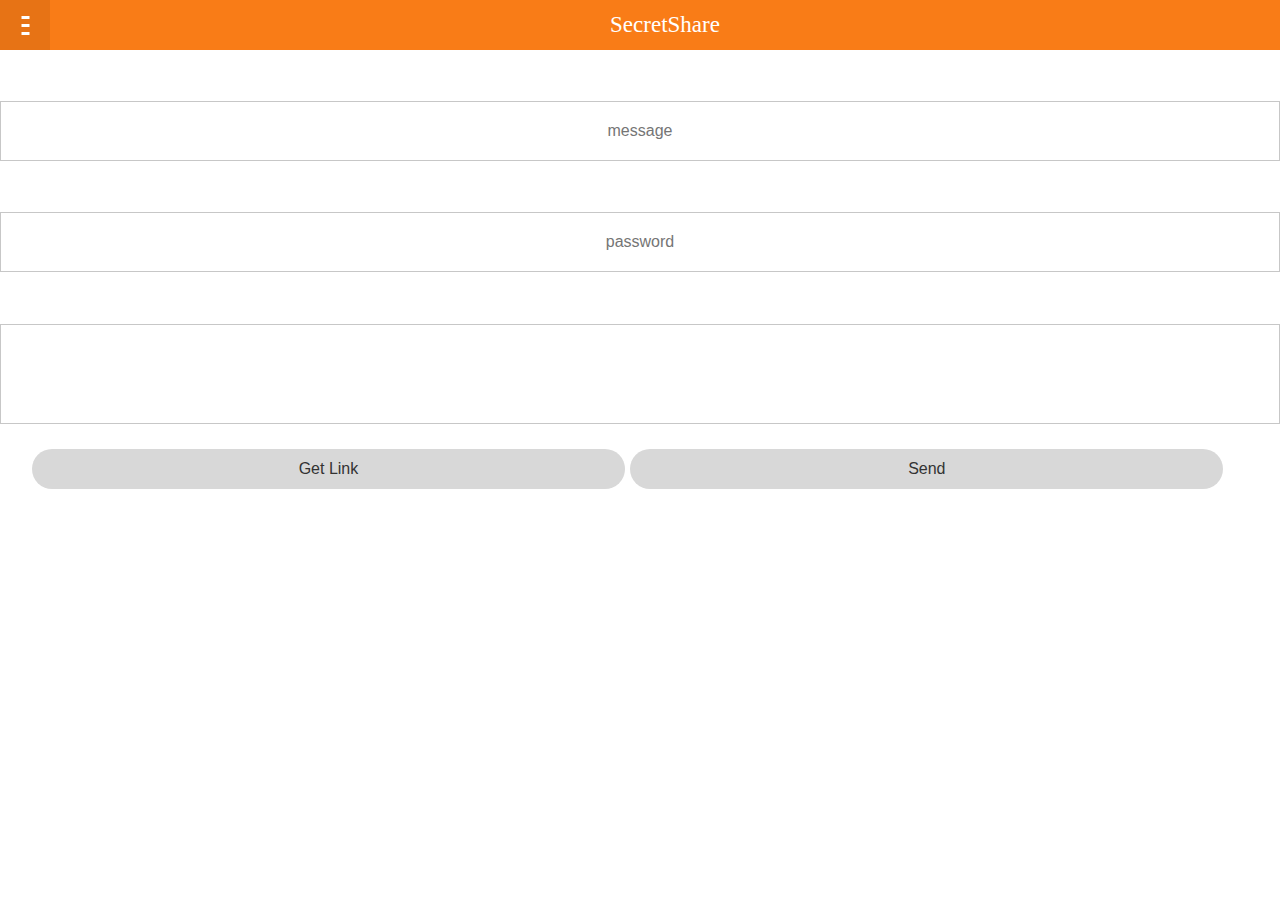
==== index.html @ 07c89a87 "First commit" ====
<!DOCTYPE html>
<html>
  <head>

    <meta charset="utf-8">
    <title>SecretShare</title>
    <meta name="description" content="Hidden menu options triggered by the menu button in the header">
    <meta name="viewport" content="width=device-width, initial-scale=1">
    <!--CSS -->
    <link rel="stylesheet" href="style/headers.css">
    <link rel="stylesheet" href="style/drawer.css">
    <link rel="stylesheet" href="style/buttons.css">
    <link rel="stylesheet" href="style/input_areas.css">
    <link href="style/progress_activity.css" rel="stylesheet" type="text/css">
    <link href="style/app.css" rel="stylesheet" type="text/css">

    <!-- JavaScript -->
    <script src="js/jquery-1.11.2.min.js" type="text/JavaScript"></script>


  </head>

  <body role="application">

    <!-- Sidebar -->
    <section data-type="sidebar">
      <header>
        <menu type="toolbar">
          <a href="#"></a>
        </menu>
        <h1>Options</h1>
      </header>
      <nav>
        <ul>
          <li><a href="#">Secret</a></li>
          <li><a href="credentials.html">Credentials</a></li>
          <li><a href="about.html">About</a></li>
        </ul>
      </nav>
    </section>

    <!-- Content inside the screen -->
    <section id="drawer" role="region">
      
      <!-- Header -->
      <header>
        <a href="#"><span class="icon icon-menu">hide sidebar</span></a>
        <a href="#drawer"><span class="icon icon-menu">show sidebar</span></a>
        <h1>SecretShare</h1>
      </header>    

      <!-- Body -->
      <div role="main">

        <!-- Working Area of the application -->
        <article id="actual_area">
          <div id="workingArea">
              <input type="text" id="your_secret" class="input_text" placeholder="message">
              <input type="text" id="your_password" class="input_text" placeholder="password">
              <textarea id="secret_url" readonly></textarea>
              <div id="button_link">
                  <button id="generate_secret">Get Link</button>
                  <button id="email_link">Send</button>
              </div>
          </div>
        </article>

        <!-- Loading animation -->
        <article id="loadingDiv">
          <form role="dialog" data-type="confirm">
            <div>
              <h1>Fetching URL. <br/>Please wait</h1>
                <p><progress></progress></p>
            </div>
            <menu role=""><button class="full">Cancel</button></menu>
          </form>
        </article>

      </div>
    </section>

  <!-- JavaScript -->
  <script src="js/secret.js" type="text/JavaScript"></script> 

  </body>
</html>
---- style/headers.css ----
/* -------------------------------------------------------------------
  HEADERS: layout
  Form factor or Skin dependent styles should NOT be defined here.
------------------------------------------------------------------- */

section[role="region"] > header:first-child {
  position: relative;
  display: block;
  z-index: 10;
  padding: 0;
  height: 5rem;
  border: none;
}

section[role="region"] > header:first-child h1 {
  font-size: 2.3rem;
  line-height: 5rem;
  white-space: nowrap;
  text-overflow: ellipsis;
  display: block;
  overflow: hidden;
  margin: 0;
  padding: 0 1rem;
  height: 100%;
  font-weight: 300;
  /*font-style: italic;*/
  text-align: center;
}

section[role="region"] > header:first-child h1 em {
  font-weight: 400;
  font-size: 1.5rem;
  line-height: 1em;
  font-style: normal;
}

section[role="region"] > header:first-child menu {
  height: 100%;
  float: right;
  padding: 0;
  margin: 0;
}

/* ----------------------------------
  Buttons
---------------------------------- */

section[role="region"] > header:first-child a,
section[role="region"] > header:first-child button {
  box-sizing: border-box;
  position: relative;
  display: block;
  overflow: hidden;
  float: left;
  min-width: 5rem;
  width: auto;
  height: 5rem;
  border: none;
  background: none;
  padding: 0 1rem;
  margin: 0;
  font-weight: 400;
  font-size: 1.5rem;
  line-height: 5rem;
  border-radius: 0;
  text-decoration: none;
  text-align: center;
  text-shadow: none;
  font-style: italic;
}

/* Pressed state */
section[role="region"] > header:first-child a:focus {
  outline: none;
}

section[role="region"] > header:first-child button::-moz-focus-inner {
  outline: none;
  border: none;
  margin-top: -0.2rem; /* To fix line-height bug (697451) */
  padding: 0;
}

/* Disabled state */
section[role="region"] > header:first-child a[aria-disabled="true"],
section[role="region"] > header:first-child button[disabled] {
  opacity: 0.3;
  pointer-events: none;
}

/* ----------------------------------
  Icons
---------------------------------- */

section[role="region"] > header:first-child .icon {
  display: block;
  width: 3rem;
  height: 5rem;
  background: transparent no-repeat center / 3rem auto;
  font-size: 0;
}

/* ----------------------------------
  Subheader
---------------------------------- */

section[role="region"] > header {
  z-index: 0;
  height: auto;
}

section[role="region"] header h2 {
  margin: 0;
  padding: 0.8rem 3rem;
  font-weight: 400;
  font-size: 1.5rem;
  line-height: 1.8rem;
}

/* -----------------------------------------------------------------
  HEADER SKIN: default
  Default values in case we are not overriding them using
  class="skin-*"
----------------------------------------------------------------- */

section[role="region"] > header:first-child {
  color: #fff;
  background-color: #f97c17;
}

section[role="region"] > header:first-child h1 {
  color: #fff;
}

section[role="region"] > header:first-child a,
section[role="region"] > header:first-child button {
  color: rgba(0,0,0,0.6);
}

section[role="region"] > header:first-child a:active,
section[role="region"] > header:first-child button:active,
section[role="region"] > header:first-child a:hover,
section[role="region"] > header:first-child button:hover {
  background-color: rgba(0,0,0,0.07);
}

section[role="region"] > header:first-child a:focus,
section[role="region"] > header:first-child button:focus {
  background-color: transparent;
}

/* ----------------------------------
  Icons
---------------------------------- */

section[role="region"] > header:first-child .icon-add {
  background-image: url(headers/images/icons/add.png);
}

section[role="region"] > header:first-child .icon-compose {
  background-image: url(headers/images/icons/compose.png);
}

section[role="region"] > header:first-child .icon-edit {
  background-image: url(headers/images/icons/edit.png);
}

section[role="region"] > header:first-child .icon-send {
  background-image: url(headers/images/icons/send.png);
}

section[role="region"] > header:first-child .icon-close {
  background-image: url(headers/images/icons/close.png);
}

section[role="region"] > header:first-child .icon-back {
  background-image: url(headers/images/icons/back.png);
}

section[role="region"] > header:first-child .icon-menu {
  background-image: url(headers/images/icons/menu.png);
}

section[role="region"] > header:first-child .icon-user {
  background-image: url(headers/images/icons/user.png);
}

section[role="region"] > header:first-child .icon-up {
  background-image: url(headers/images/icons/up.png);
}

section[role="region"] > header:first-child .icon-down {
  background-image: url(headers/images/icons/down.png);
}

section[role="region"] > header:first-child .icon-options {
  background-image: url(headers/images/icons/options.png);
}

/* ----------------------------------
  Subheader
---------------------------------- */

section[role="region"] header h2 {
  color: #424242;
  border-bottom: solid 0.1rem #e6e6e6;
}

/* -----------------------------------------------------------------
  HEADER SKIN: comms
  .skin-comms will override default values
----------------------------------------------------------------- */

.skin-comms section[role="region"] > header:first-child,
section[role="region"].skin-comms > header:first-child {
  background-color: #00adad;
}

.skin-comms section[role="region"] > header:first-child a,
.skin-comms section[role="region"] > header:first-child button,
section[role="region"].skin-comms > header:first-child a,
section[role="region"].skin-comms > header:first-child button {
  color: rgba(0,0,0,0.5);
}

.skin-comms section[role="region"] > header:first-child a:active,
.skin-comms section[role="region"] > header:first-child button:active,
.skin-comms section[role="region"] > header:first-child a:hover,
.skin-comms section[role="region"] > header:first-child button:hover,
section[role="region"].skin-comms > header:first-child a:active,
section[role="region"].skin-comms > header:first-child button:active,
section[role="region"].skin-comms > header:first-child a:hover,
section[role="region"].skin-comms > header:first-child button:hover {
  background-color: rgba(0,0,0,0.1);
}

.skin-comms section[role="region"] > header:first-child a:focus,
.skin-comms section[role="region"] > header:first-child button:focus,
section[role="region"].skin-comms > header:first-child a:focus,
section[role="region"].skin-comms > header:first-child button:focus {
  background-color: transparent;
}

/* -----------------------------------------------------------------
  HEADER SKIN: dark
  .skin-dark will override default values
----------------------------------------------------------------- */

section[role="region"].skin-dark > header:first-child,
.skin-dark > section[role="region"] > header:first-child {
  background-color: #242d33;
}

.skin-dark section[role="region"] > header:first-child a,
.skin-dark section[role="region"] > header:first-child button,
section[role="region"].skin-dark > header:first-child a,
section[role="region"].skin-dark > header:first-child button {
  color: #00aac5;
}

.skin-dark section[role="region"] > header:first-child a:active,
.skin-dark section[role="region"] > header:first-child button:active,
.skin-dark section[role="region"] > header:first-child a:hover,
.skin-dark section[role="region"] > header:first-child button:hover,
section[role="region"].skin-dark > header:first-child a:active,
section[role="region"].skin-dark > header:first-child button:active,
section[role="region"].skin-dark > header:first-child a:hover,
section[role="region"].skin-dark > header:first-child button:hover {
  background-color: rgba(0,0,0,0.4);
}

.skin-dark section[role="region"] > header:first-child a:focus,
.skin-dark section[role="region"] > header:first-child button:focus,
section[role="region"].skin-dark > header:first-child a:focus,
section[role="region"].skin-dark > header:first-child button:focus {
  background-color: transparent;
}

section[role="region"].skin-dark header h2,
.skin-dark > section[role="region"] header h2 {
  background-color: #2c353b;
  color: #fff;
  border: none;
}

/* -----------------------------------------------------------------
  HEADER SKIN: organic
  .skin-organic will override default values
----------------------------------------------------------------- */

section[role="region"].skin-organic > header:first-child,
.skin-organic section[role="region"] > header:first-child {
  color: #868692;
  background-color: #f4f4f4;
}

section[role="region"].skin-organic > header:first-child h1,
.skin-organic section[role="region"] > header:first-child h1 {
  color: #868692;
}

section[role="region"].skin-organic > header:first-child a,
section[role="region"].skin-organic > header:first-child button,
.skin-organic section[role="region"] > header:first-child a,
.skin-organic section[role="region"] > header:first-child button {
  color: #00aac5;
}

section[role="region"].skin-organic > header:first-child a:focus,
section[role="region"].skin-organic > header:first-child button:focus,
.skin-organic section[role="region"] > header:first-child a:focus,
.skin-organic section[role="region"] > header:first-child button:focus {
  background-color: transparent;
}

/* ----------------------------------
  Icons
---------------------------------- */

section[role="region"].skin-organic > header:first-child .icon-back,
.skin-organic section[role="region"] > header:first-child .icon-back {
  background-image: url(headers/images/icons/organic/back.png);
}

section[role="region"].skin-organic > header:first-child .icon-close,
.skin-organic section[role="region"] > header:first-child .icon-close {
  background-image: url(headers/images/icons/organic/close.png);
}

section[role="region"].skin-organic > header:first-child .icon-add,
.skin-organic section[role="region"] > header:first-child .icon-add {
  background-image: url(headers/images/icons/organic/add.png);
}

section[role="region"].skin-organic > header:first-child .icon-edit,
.skin-organic section[role="region"] > header:first-child .icon-edit {
  background-image: url(headers/images/icons/organic/edit.png);
}

/* ----------------------------------
  Subheader
---------------------------------- */

section[role="region"].skin-organic header h2,
.skin-organic section[role="region"] header h2 {
  background-color: #e7e7e7;
  color: #4d4d4d;
  border: none;
}
---- style/drawer.css ----
/* ----------------------------------
* Drawer
* ---------------------------------- */

/* Main region */
section[role="region"] {
  width: 100%;
  transition: all 0.25s ease;
  position: relative;
  z-index: 100;
}

section[role="region"]:target {
  transform: translateX(80%);
}

/* Hide anchor to change target */
section[role="region"] > header:first-child > a:first-of-type {
  display: none;
}
section[role="region"]:target > header:first-child > a:first-of-type {
  display: block;
}
section[role="region"] > header:first-child > a:last-of-type {
  display: block;
}
section[role="region"]:target > header:first-child > a:last-of-type {
  display: none;
}


/* Sidebar */
section[data-type="sidebar"] {
  position: absolute;
  width: 80%;
  background: url(drawer/images/ui/pattern.png) repeat;
  height: 100%;
  top: 0;
  left: 0;
  overflow: hidden;
}

/* Sidebar header */
section[data-type="sidebar"] > header {
  position: relative;
  z-index: 10;
  height: 5rem;
  color: #fff;
  background: url(drawer/images/ui/header.png) repeat-x left bottom / 100% auto;
}

section[data-type="sidebar"] > header:after {
  content: "";
  height: 0.3rem;
  position: absolute;
  top: 100%;
  left: 0;
  right: 0;
  background: url(drawer/images/ui/shadow_header.png) repeat-x left top;
  background-size: auto 100%;
}

section[data-type="sidebar"] > header h1 {
  font-size: 2.2rem;
  line-height: 4.8rem;
  text-align: left;
  white-space: nowrap;
  text-overflow: ellipsis;
  display: block;
  overflow: hidden;
  margin: 0 0 0 3rem;
  height: 100%
}

section[data-type="sidebar"] > header h1 em {
  font-weight: bold;
  font-size: 1.5rem;
  line-height: 1em;
}

/* Generic set of actions in toolbar */
section[data-type="sidebar"] > header menu[type="toolbar"] {
  height: 100%;
  float: right;
}

section[data-type="sidebar"] > header menu[type="toolbar"] a,
section[data-type="sidebar"] > header menu[type="toolbar"] button {
  height: 4.9rem;
  line-height: 4.9rem;
  float: left;
  background: none;
  padding: 0 1.75rem;
  -moz-box-sizing: border-box;
  min-width: 5rem;
  text-align: center;
}

section[data-type="sidebar"] > header menu[type="toolbar"] a:last-child,
section[data-type="sidebar"] > header menu[type="toolbar"] button:last-child {
  background: url(drawer/images/ui/separator.png) no-repeat left center / auto 3.1rem;
}

section[data-type="sidebar"] > header menu[type="toolbar"] {
  padding: 0;
  margin: 0;
}

section[data-type="sidebar"] > header a,
section[data-type="sidebar"] > header button {
  border: none;
  background: none;
  padding: 0;
  overflow: hidden;
  font-weight: 600;
  font-size: 1.4rem;
  line-height: 1.1em;
  color: #fff;
}

section[data-type="sidebar"] > header a:first-letter,
section[data-type="sidebar"] > header button:first-letter {
  text-transform: uppercase;
}

/* Icon definitions */
section[data-type="sidebar"] > header .icon {
  display: inline-block;
  width: 3rem;
  height: 4.9rem;
  margin: 0 -1rem;
  background: transparent no-repeat center center / 100% auto;
  font-size: 0;
  overflow: hidden;
  position: relative;
}

section[data-type="sidebar"]:after {
  content: "";
  width: 1rem;
  background: url(drawer/images/ui/shadow.png) right top repeat-y;
  height: 100%;
  position: absolute;
  top: 0;
  right: 0;
  z-index: 5;
}

section[data-type="sidebar"] > nav {
  overflow-y: auto;
  max-height: 100%;
  margin-right: -0.8rem;
}

section[data-type="sidebar"] > nav > h2 {
  font-weight: bold;
  font-size: 1.4rem;
  line-height: 3.3rem;
  text-indent: 3rem;
  color: #fff;
  background: url(drawer/images/ui/pattern_subheader.png) repeat left top;
  border-bottom: 0.1rem solid #596068;
  margin: 0;
  padding-right: 0.8rem;
}

section[data-type="sidebar"] [role="toolbar"] {
  position: absolute;
}

section[data-type="sidebar"] > nav > ul {
  width: 100%;
  margin: 0;
  padding: 0;
}

section[data-type="sidebar"] > nav > ul > li {
  color: #fff;
  list-style: none;
  transition: background 0.2s ease;
}

section[data-type="sidebar"] > nav > ul > li:active {
  background: #00ABCC;
}

section[data-type="sidebar"] > nav > ul > li > a {
  text-decoration: none;
  color: #fff;
  font-size: 1.6rem;
  line-height: 4.35rem;
  border-bottom: 0.1rem solid #596068;
  text-indent: 3rem;
  padding-right: 0.8rem;
  width: 100%;
  -moz-box-sizing: border-box;
  display: block;
  text-overflow: ellipsis;
  white-space: nowrap;
  overflow: hidden;
}

/* RTL View */

html[dir="rtl"] section[role="region"]:target {
  transform: translateX(-80%);
}

/* Sidebar */
html[dir="rtl"] section[data-type="sidebar"] {
  left: auto;
  right: 0;
}

/* Sidebar header */
html[dir="rtl"] section[data-type="sidebar"] > header {
  background-position: right bottom;
}

html[dir="rtl"] section[data-type="sidebar"] > header:after {
  background-position: right top;
}

html[dir="rtl"] section[data-type="sidebar"] > header h1 {
  text-align: right;
  margin: 0 3rem 0 0;
}

/* Generic set of actions in toolbar */
html[dir="rtl"] section[data-type="sidebar"] > header menu[type="toolbar"] {
  float: left;
}

html[dir="rtl"] section[data-type="sidebar"] > header menu[type="toolbar"] a,
html[dir="rtl"] section[data-type="sidebar"] > header menu[type="toolbar"] button {
  float: left;
}

html[dir="rtl"] section[data-type="sidebar"] > header menu[type="toolbar"] a:last-child,
html[dir="rtl"] section[data-type="sidebar"] > header menu[type="toolbar"] button:last-child {
  background-position: right center;
}

html[dir="rtl"] section[data-type="sidebar"]:after {
  background-image: url(drawer/images/ui/shadow_rtl.png);
  background-position: left top;
  left: 0;
  right: auto;
}
html[dir="rtl"] section[data-type="sidebar"] > nav > h2 {
  background-position: right top;
  padding-left: 0.8rem;
  padding-right: unset;
}
---- style/buttons.css ----
/* ----------------------------------
 * Buttons
 * ---------------------------------- */

.button::-moz-focus-inner,
.bb-button::-moz-focus-inner,
button::-moz-focus-inner {
  border: none;
  outline: none;
}

button,
.bb-button,
.button {
  font-family: sans-serif;
  /*font-style: italic;*/
  width: 48%;
  height: 4rem;
  /*margin: 0px 0px 1rem;*/
  padding: 0px 1.2rem;
  box-sizing: border-box;
  display: inline-block;
  vertical-align: middle;
  text-overflow: ellipsis;
  white-space: nowrap;
  overflow: hidden;
  background: none repeat scroll 0% 0% #D8D8D8;
  border: medium none;
  border-radius: 2rem;
  font-weight: normal;
  font-size: 1.6rem;
  line-height: 4rem;
  color: #333;
  text-align: center;
  text-decoration: none;
  outline: medium none;
}

/* Recommend */
button.recommend,
.bb-button.recommend {
  background-color: #00caf2;
  color: #fff;
}

/* Danger */
button.danger,
.danger.bb-button {
  background-color: #e51e1e;
  color: #fff;
}

/* Pressed */
button:active,
.bb-button:active,
.button:active {
  background-color: #b2f2ff;
  color: #fff;
}

/* Icons */
button[data-icon],
.bb-button[data-icon],
.button[data-icon] {
  position: relative;
}

button[data-icon]:before,
.bb-button[data-icon]:before,
.button[data-icon]:before {
  position: absolute;
  top: 50%;
  margin-top: -1.5rem;
  right: 1.5rem;
  line-height: 3rem;
}

button[data-icon]:active:before,
.bb-button[data-icon]:active:before,
.button[data-icon]:active:before {
  color: #fff;
}

/* Pressed with dark skin */
.skin-dark button:active,
.skin-dark .bb-button:active,
.skin-dark .button:active {
  background-color: #00aacc;
}

/* Disabled */
button[disabled],
.bb-button[aria-disabled="true"],
.button[aria-disabled="true"] {
  background-color: rgba(0,0,0,0.05);
  color: #c7c7c7;
  pointer-events: none;
}

button[disabled].recommend,
.bb-button[aria-disabled="true"].recommend,
.button[aria-disabled="true"].recommend {
  background-color: #97cbd5;
  color: rgba(255,255,255,0.5);
}

button[disabled].danger,
.bb-button[aria-disabled="true"].danger,
.button[aria-disabled="true"].danger {
  background-color: #eb7474;
  color: rgba(255,255,255,0.5);
}

/* Disabled with dark background */
.skin-dark button[disabled],
.skin-dark .button[aria-disabled="true"],
.skin-dark .bb-button[aria-disabled="true"] {
  background-color: #565656;
  color: rgba(255,255,255,0.4);
}

.skin-dark button[disabled].recommend,
.skin-dark .button[aria-disabled="true"].recommend,
.skin-dark .bb-button[aria-disabled="true"].recommend {
  background-color: #006579;
}

.skin-dark button[disabled].danger,
.skin-dark .button[aria-disabled="true"].danger,
.skin-dark .bb-button[aria-disabled="true"].danger {
  background-color: #730f0f;
}

button[disabled]::-moz-selection,
.button[aria-disabled="true"]::-moz-selection,
.bb-button[aria-disabled="true"]::-moz-selection {
  -moz-user-select: none;
}

/* ----------------------------------
 * Buttons inside lists
 * ---------------------------------- */

li button,
li .bb-button,
li .button {
  position: relative;
  text-align: left;
  border: 0.1rem solid #c7c7c7;
  background: rgba(0,0,0,0.05);
  margin: 0 0 1rem;
  overflow: hidden;
  border-radius: 0;
  display: flex;
  height: auto;
  min-height: 4rem;
  text-overflow: initial;
  white-space: normal;
  line-height: 2rem;
  padding: 1rem 1.2rem;
}

/* Press */
li .bb-button:active:after,
li .button:active:after,
li button:active:after {
  opacity: 0;
}

/* Disabled */
li button:disabled,
li .bb-button[aria-disabled="true"],
li .button[aria-disabled="true"] {
  opacity: 0.5;
}

/* Icons */
li button.icon,
li .bb-button.icon,
li .button.icon {
  padding-right: 4rem;
}

li button.icon:before,
li .bb-button.icon:before,
li .button.icon:before {
  content: "";
  width: 3rem;
  height: 3rem;
  position: absolute;
  top: 50%;
  right: 0.5rem;
  margin-top: -1.5rem;
  background: transparent no-repeat center center / 100% auto;
  pointer-events: none;
}

li button.icon-view:active,
li .bb-button.icon-view:active,
li .button.icon-view:active {
  background-color: #b2f2ff;
}

li button.icon-view:before,
li .bb-button.icon-view:before,
li .button.icon-view:before {
  background-image: url(buttons/images/next.png);
  right: 0;
}

li button[data-icon]:before,
li .bb-button[data-icon]:before,
li .button[data-icon]:before {
  right: 1rem;
}

li button[data-icon="expand"]:before,
li .bb-button[data-icon="expand"]:before,
li .button[data-icon="expand"]:before {
  color: #00aac5;
  top: unset;
  bottom: 0;
}

li button[data-icon="expand"][disabled]:before,
li .bb-button[data-icon="expand"][aria-disabled="true"]:before,
li .button[data-icon="expand"][aria-disabled="true"]:before {
  color: #A9A9A9;
}

li button[data-icon="forward"]:before,
li .bb-button[data-icon="forward"]:before,
li .button[data-icon="forward"]:before {
  color: #686f72;
}

/* Getting more space for text, as icon is shorter */
li button.icon-dialog,
li .bb-button.icon-dialog,
li .button.icon-dialog {
  padding-right: 3rem;
}

li button.icon-dialog:before,
li .bb-button.icon-dialog:before,
li .button.icon-dialog:before {
  width: 0;
  height: 0;
  top: auto;
  right: 0.8rem;
  bottom: 0.5rem;
  border-top: 0.7rem solid transparent;
  border-bottom: 0.7rem solid transparent;
  border-left: 0.7rem solid #00aac5;
  transform: rotate(45deg);
  z-index: 1;
}

li button.icon-dialog:disabled:before,
li .bb-button[aria-disabled="true"].icon-dialog:before,
li .button[aria-disabled="true"].icon-dialog:before {
  border-left: 0.7rem solid #a9a9a9;
}

/* ----------------------------------
 * Theme: Dark
 * ---------------------------------- */

.skin-dark li button,
.skin-dark li .bb-button,
.skin-dark li .button {
  background-color: #454545;
  border: none;
  color: #fff;
  font-weight: normal;
}

.skin-dark li button:active,
.skin-dark li .button:active,
.skin-dark li .bb-button:active {
  background-color: #00aacc;
}

.skin-dark li button.icon-view:active,
.skin-dark li .button.icon-view:active,
.skin-dark li .bb-button.icon-view:active {
  background-color: #00aacc;
}

.skin-dark li button.icon-dialog:active:before,
.skin-dark li .bb-button.icon-dialog:active:before,
.skin-dark li .button.icon-dialog:active:before {
  border-left: 0.7rem solid #b2f2ff;
}

.skin-dark li button:disabled,
.skin-dark li .bb-button[aria-disabled="true"],
.skin-dark li .button[aria-disabled="true"] {
  background-color: #454545;
  opacity: 0.5;
}

/* Inputs inside of .button */
.button input,
body[role="application"] .bb-button input,
body[role="application"] .button input {
  border: 0;
  background: none;
}

/* select */
select {
  width: 100%;
  -moz-box-sizing: border-box;
  font-family: sans-serif;
  font-style: italic;
  font-size: 1.6rem;
  color: #333;
  margin: 0 0 1rem;
  padding: 0 0 0 1.1rem;
  text-overflow: ellipsis;
  white-space: nowrap;
  overflow: hidden;
  height: 4rem;
  border: 0.1rem solid #c7c7c7;
  background: rgba(0,0,0,0.05);
}

.skin-dark select {
  background-color: rgba(87, 87, 87, 0.8);
  border: none;
  color: #fff;
}

/* remove dotted outline */
select:-moz-focusring {
  color: transparent;
  text-shadow: 0 0 0 #333;
}

.skin-dark select:-moz-focusring {
  text-shadow: 0 0 0 #fff;
}

/* Hides dropdown arrow until bug #649849 is fixed */
.bb-button.icon select,
.button.icon select,
.bb-button[data-icon] select,
.button[data-icon] select {
  position: absolute;
  top: -0.6rem;
  left: 0;
  width: calc(100% + 3rem);
  height: 100%;
  margin: 0;
  padding: 0 5rem 0 0;
  text-indent: 0;
  font-weight: 400;
  font-size: 1.7rem;
  /*
    The select element uses the text color to determine the color of the outline.
    We put a text shadow with needed offset and no blur, so that replaces the text.
  */
  color: rgba(0,0,0,0);
  text-shadow: 1rem 0.5rem 0 #333;
  border: none;
  background: none;
}

.bb-button.icon select option,
.button.icon select option,
.bb-button[data-icon] select option,
.button[data-icon] select option {
  color: #000;
  border: 0;
  padding: 0.6rem 1.3rem;
  text-shadow: 0 0 0 rgba(0,0,0,0);
}

.bb-button.icon-dialog,
.button.icon-dialog {
  overflow: hidden;
}

.skin-dark .bb-button.icon select,
.skin-dark .button.icon select,
.skin-dark .bb-button[data-icon] select,
.skin-dark .button[data-icon] select {
  text-shadow: 1rem 0.5rem 0 #fff;
}

/******************************************************************************
 * Right-To-Left layout
 */

html[dir="rtl"] li button,
html[dir="rtl"] li .bb-button,
html[dir="rtl"] li .button {
  text-align: right;
}

html[dir="rtl"] button[data-icon]:before,
html[dir="rtl"] .bb-button[data-icon]:before,
html[dir="rtl"] .button[data-icon]:before {
  right: unset;
  left: 1.5rem;
  transform: scale(-1, 1);
}

html[dir="rtl"] li button[data-icon]:before,
html[dir="rtl"] li .bb-button[data-icon]:before,
html[dir="rtl"] li .button[data-icon]:before {
  left: 1rem;
}

html[dir="rtl"] li button.icon:before,
html[dir="rtl"] li .bb-button.icon:before,
html[dir="rtl"] li .button.icon:before {
  right: auto;
  left: 0.5rem;
}

html[dir="rtl"] li button.icon-dialog,
html[dir="rtl"] li .bb-button.icon-dialog,
html[dir="rtl"] li .button.icon-dialog {
  padding-left: 3rem;
}

html[dir="rtl"] li button.icon-view:before,
html[dir="rtl"] li .bb-button.icon-view:before,
html[dir="rtl"] li .button.icon-view:before {
  left: 0;
  right: auto;
  transform: rotate(180deg);
}

html[dir="rtl"] li button.icon-dialog:before,
html[dir="rtl"] li .bb-button.icon-dialog:before,
html[dir="rtl"] li .button.icon-dialog:before {
  left: 0.8rem;
  right: auto;
  transform: rotate(135deg);
}

html[dir="rtl"] select {
  padding: 0 1.2rem 0 0; /* .3rem right space because of italic */
  text-align: right;
}

/* Hides dropdown arrow until bug #649849 is fixed */
html[dir="rtl"] .bb-button.icon-dialog select,
html[dir="rtl"] .button.icon-dialog select,
html[dir="rtl"] .bb-button[data-icon] select,
html[dir="rtl"] .button[data-icon] select {
  left: auto;
  right: 0.3rem; /* .3rem space because of italic */
  text-indent: 1rem;
  padding: 0 0 0 4rem;
}
---- style/input_areas.css ----
/* ----------------------------------
* Input areas
* ---------------------------------- */
input[type="text"],
input[type="password"],
input[type="email"],
input[type="tel"],
input[type="search"],
input[type="url"],
input[type="number"],
textarea {
  font-family: sans-serif;
  box-sizing: border-box;
  display: block;
  width: 100%;
  height: 6rem;
  line-height: 4rem;
  resize: none;
  padding: 0 1.5rem;
  font-size: 1.6rem;
  border: 0.1rem solid #c7c7c7;
  border-radius: 0;
  box-shadow: none; /* override the box-shadow from the system (performance issue) */
  color: #333;
  background: #fff;
  /*margin: 0 0 1rem 0;*/
}

label:active {
  background-color: transparent;
}

textarea {
  height: 20rem;
  min-height: 10rem;
  line-height: 2rem;
}

input::-moz-placeholder,
textarea::-moz-placeholder {
  color: #a9a9a9;
  opacity: 1;
  font-style: italic;
  font-weight: 400;
}

input[disabled],
textarea[disabled] {
  opacity: 0.5;
}

.skin-dark input[type="text"],
.skin-dark input[type="password"],
.skin-dark input[type="email"],
.skin-dark input[type="tel"],
.skin-dark input[type="search"],
.skin-dark input[type="url"],
.skin-dark input[type="number"],
.skin-dark textarea  {
  color: #fff;
  background-color: transparent;
  border-color: #454545;
}

form p {
  position: relative;
  margin: 0;
}

form p input + button[type="reset"],
form p textarea + button[type="reset"] {
  position: absolute;
  top: 0;
  right: -0.3rem;
  width: 4rem;
  height: 4rem;
  padding: 0;
  border: none;
  font-size: 0;
  opacity: 0;
  pointer-events: none;
  background: url(input_areas/images/clear.png) no-repeat 50% 50% / 2.4rem auto;
}


.skin-dark p input + button[type="reset"],
.skin-dark p textarea + button[type="reset"] {
  background-image: url(input_areas/images/clear_dark.png);
}

/* To avoid colission with BB butons */
li input + button[type="reset"]:after,
li textarea + button[type="reset"]:after {
  background: none;
}

textarea {
  /*padding: 1.2rem;*/
}

form p input:focus {
  padding-right: 3rem;
}

form p input:focus + button[type="reset"],
form p textarea:focus + button[type="reset"] {
  opacity: 1;
  pointer-events: all;
}

/* Fieldset */
fieldset {
  position: relative;
  overflow: hidden;
  margin: 1.5rem 0 0 0;
  padding: 0;
  font-size: 2rem;
  line-height: 1em;
  background: none;
  border: 0;
}

fieldset legend,
input[type="date"],
input[type="time"],
input[type="datetime"],
input[type="datetime-local"] {
  border: 0.1rem solid #c7c7c7;
  width: 100%;
  box-sizing: border-box;
  font-family: sans-serif;
  font-style: italic;
  font-size: 1.6rem;
  margin: 0 0 1.5rem;
  padding: 0 1.5rem;
  text-overflow: ellipsis;
  white-space: nowrap;
  overflow: hidden;
  height: 4rem;
  color: #333;
  border-radius: 0;
  background: #fff url(input_areas/images/dialog.svg) no-repeat calc(100% - 1rem) calc(100% - 1rem);
}

fieldset legend {
  margin: 0 0 1rem;
  padding: 1rem 1.5rem 0;
  background-color: rgba(0,0,0,0.05);
}

fieldset[disabled] {
  opacity: 0.5;
  pointer-events: none;
}

.skin-dark fieldset legend,
.skin-dark input[type="date"],
.skin-dark input[type="time"],
.skin-dark input[type="datetime"],
.skin-dark input[type="datetime-local"] {
  color: #fff;
  background-color: transparent;
  border-color: #454545;
}

fieldset[disabled] legend,
input[type="date"][disabled],
input[type="time"][disabled],
input[type="datetime"][disabled],
input[type="datetime-local"][disabled] {
  background-image: url(input_areas/images/dialog_disabled.svg);
  background-color: transparent
}

input[type="date"]:focus,
input[type="time"]:focus,
input[type="datetime"]:focus,
input[type="datetime-local"]:focus {
  box-shadow: none;
  border-bottom-color: #c7c7c7;
}

.skin-dark input[type="date"]:focus,
.skin-dark input[type="time"]:focus,
.skin-dark input[type="datetime"]:focus,
.skin-dark input[type="datetime-local"]:focus {
  box-shadow: none;
  border-bottom-color: #454545;
}

input[type="date"]:active,
input[type="time"]:active,
input[type="datetime"]:active,
input[type="datetime-local"]:active {
  background-color: #b2f2ff;
  color: #fff;
}

.skin-dark input[type="date"]:active,
.skin-dark input[type="time"]:active,
.skin-dark input[type="datetime"]:active,
.skin-dark input[type="datetime-local"]:active {
  background-color: #00aacc;
  background-image: url(input_areas/images/dialog_active.svg);
}


/* fix for required inputs with wrong or empty value e.g. [type=email] */
input:invalid,
textarea:invalid,
.skin-dark input:invalid,
.skin-dark textarea:invalid {
  color: #b90000;
}

input:focus,
textarea:focus,
.skin-dark input:focus,
.skin-dark textarea:focus {
  box-shadow: inset 0 -0.1rem 0 #00caf2;
  border-bottom-color: #00caf2;
}

input:invalid:focus,
textarea:invalid:focus,
.skin-dark input:invalid:focus,
.skin-dark textarea:invalid:focus {
  box-shadow: inset 0 -0.1rem 0 #820000;
  border-bottom-color: #820000;
}

input[type="range"]:focus,
.skin-dark input[type="range"]:focus {
  box-shadow: none;
  border-bottom: 0;
}

/* Tidy (search/submit) */
form[role="search"] {
  position: relative;
  height: 3.7rem;
  background: #f4f4f4;
}

form[role="search"].skin-dark {
  background: #202020;
}

form[role="search"] p {
  padding: 0 1.5rem 0 3rem;
  overflow: hidden;
  position: relative;
}

form[role="search"] p input,
form[role="search"] p textarea {
  height: 3.7rem;
  border: none;
  background: none;
  padding: 0;
  margin: 0;
  box-shadow: none;
}

form[role="search"] p textarea {
  padding: 1rem 0 0 0;
}

form[role="search"] p input::-moz-placeholder {
  background: url(input_areas/images/search.svg) right -0.5rem center no-repeat;
  background-size: 3rem;
}

form[role="search"].skin-dark p input::-moz-placeholder {
  background-image: url(input_areas/images/search_dark.svg);
}

form[role="search"] p input:focus::-moz-placeholder {
  background: none;
}

form[role="search"] p input:invalid,
form[role="search"] p textarea:invalid,
form[role="search"] p input:focus,
form[role="search"] p textarea:focus {
  border: none;
  box-shadow: none;
}

form[role="search"].skin-dark p input,
form[role="search"].skin-dark p textarea {
  color: #fff;
  background: none;
  box-shadow: none;
}

form[role="search"] button[type="submit"] {
  float: right;
  min-width: 6rem;
  height: 3.7rem;
  padding: 0 1.5rem;
  border: none;
  color: #00aac5;
  font-weight: normal;
  font-size: 1.6rem;
  line-height: 3.7rem;
  width: auto;
  border-radius: 0;
  margin: 0;
  position: relative;
  background-image: none;
  background-color: unset;
  font-style: italic;
  overflow: visible;
}

form[role="search"] button[type="submit"]:after {
  content: "";
  position: absolute;
  left: -0.1rem;
  top: 0.7rem;
  bottom: 0.7rem;
  width: 0.1rem;
  background: #c7c7c7;
}

form[role="search"] button[type="submit"].icon {
  font-size: 0;
  background-repeat: no-repeat;
  background-position: center;
  background-size: 3rem;
}

form[role="search"] p input + button[type="reset"]{
  height: 3.7rem;
  right: 0.5rem;
}

form[role="search"].skin-dark button[type="submit"]:after {
  background-color: #575757;
}

form[role="search"] button[type="submit"] + p > textarea {
  height: 3.7rem;
  line-height: 2rem;
}

form[role="search"] button[type="submit"] + p button {
  height: 3.7rem;
}

form[role="search"].full button[type="submit"] {
  display: none;
}

form[role="search"] button.icon:active,
form[role="search"] button[type="submit"]:active {
  background-color: #b2f2ff;
  color: #fff;
}

form[role="search"].skin-dark button.icon:active,
form[role="search"].skin-dark button[type="submit"]:active {
  background: #00aacc;
}

form[role="search"] button[type="submit"][disabled] {
  color: #adadad;
  pointer-events: none;
}

form button::-moz-focus-inner {
  border: none;
  outline: none;
}

/* .bb-editable - e.g email & SMS recipients */
.bb-editable [contenteditable] {
  display: inline-block;
  box-sizing: border-box;
  position: relative;
  max-width: calc(100% - 1.4rem);
  overflow: hidden;
  padding: 0 1.5rem;
  margin: 0 0 0.6rem 0;
  line-height: 2.8rem;
  border-radius: 1.4rem;
  text-overflow: ellipsis;
  font-size: 1.6rem;
  font-style: italic;
  white-space: nowrap;
  color: #333;
  background: #fff;
}

.bb-editable [contenteditable].icon {
  padding-right: 3.7rem;
}

.bb-editable [contenteditable="false"].invalid {
  background-color: #fedcdc;
   /**
   * We don't use -moz-padding-start here because padding location shouldn't
   * depend on text direction of [contenteditable] content itself. For LTR mode
   * "invalid" element with either LTR or RTL content should have always left
   * padding to accommodate "invalid" icon, for RTL mode it should be on the
   * right side, so to align it correctly we should override padding depending
   * on text direction of parent element.
   */
  padding-left: 3.3rem;
}

.bb-editable [contenteditable="false"].invalid:before {
    content: "!";
    position: absolute;
    top: 0.6rem;
    left: 0.8rem;
    display: block;
    width: 1.7rem;
    height: 1.6rem;
    padding: 0;
    border-radius: 50%;
    line-height: 1.6rem;
    font-size: 1.2rem;
    text-align: center;
    text-indent: -0.1rem;
    font-style: normal;
    font-weight: 600;
    color: #fff;
    background-color: #b80404;
}

.bb-editable [contenteditable="false"].invalid:hover:before,
.bb-editable [contenteditable="false"].invalid:active:before {
  color: #b2f2ff;
  background-color: #fff;
}

.bb-editable [contenteditable]:hover,
.bb-editable [contenteditable]:active,
.bb-editable [contenteditable].invalid:hover,
.bb-editable [contenteditable].invalid:active {
  color: #fff;
  background-color: #b2f2ff;
}

.bb-editable [contenteditable].icon:after {
  content: "";
  position: absolute;
  top: 0.7rem;
  right: 0;
  width: 3rem;
  height: 3rem;
  background-position: -0.7rem -3.8rem;
  background-repeat: no-repeat;
  background-size: 3rem;
}

.bb-editable [contenteditable].icon:hover:after,
.bb-editable [contenteditable].icon:active:after {
  background-position: -0.7rem -0.8rem;
}

.bb-editable [contenteditable].invalid.icon:after {
  background-position: -0.7rem -6.8rem;
}

.bb-editable [contenteditable].invalid.icon:hover:after,
.bb-editable [contenteditable].invalid.icon:active:after {
  background-position: -0.7rem -0.8rem;
}

.bb-editable [contenteditable="true"],
.bb-editable [contenteditable="true"]:hover,
.skin-comms .bb-editable [contenteditable="true"]:hover {
    padding: 0 0.2rem;
    white-space: normal;
    font-size: 1.8rem;
    font-style: normal;
    color: #000;
    background: none repeat scroll 0 0 transparent;
}

.skin-comms .bb-editable [contenteditable]:hover,
.skin-comms .bb-editable [contenteditable]:active {
  color: #fff;
  background-color: #29bbb5;
}

/******************************************************************************
 * Right-to-Left layout
 */

html[dir="rtl"] ::-moz-placeholder {
  text-align: right;
}

html[dir="rtl"] fieldset legend {
  background: rgba(0,0,0,0.05) url(input_areas/images/dialog_rtl.svg) no-repeat 1rem calc(100% - 1rem);
}

html[dir="rtl"] input[type="date"],
html[dir="rtl"] input[type="time"],
html[dir="rtl"] input[type="datetime"],
html[dir="rtl"] input[type="datetime-local"] {
  background: #fff url(input_areas/images/dialog_rtl.svg) no-repeat 1rem calc(100% - 1rem);
}

html[dir="rtl"] fieldset[disabled] legend,
html[dir="rtl"] input[type="date"][disabled],
html[dir="rtl"] input[type="time"][disabled],
html[dir="rtl"] input[type="datetime"][disabled],
html[dir="rtl"] input[type="datetime-local"][disabled] {
  background-image: url(input_areas/images/dialog_disabled_rtl.svg);
}

html[dir="rtl"] form p input:focus {
  padding: 0 1.5rem 0 3rem;
}

html[dir="rtl"] form p input + button[type="reset"],
html[dir="rtl"] form p textarea + button[type="reset"] {
  right: auto;
  left: -0.3rem;
}

html[dir="rtl"] form[role="search"] p {
  padding: 0 3rem 0 1.5rem;
}

html[dir="rtl"] form[role="search"] p input + button[type="reset"]{
  left: 0.5rem;
}

html[dir="rtl"] form[role="search"] p input::-moz-placeholder {
  background-position: -0.5rem center;
}

html[dir="rtl"] form[role="search"] button[type="submit"] {
  float: left;
}

html[dir="rtl"] form[role="search"] button[type="submit"]:after {
  right: 0;
  left: auto;
}

.bb-editable:-moz-dir(rtl) [contenteditable="false"].invalid {
   /**
   * See LTR ".bb-editable [contenteditable="false"].invalid" rule above for the
   * explanation why we don't use -moz-padding-start/-end here.
   */
  padding: 0 3.3rem 0 1.5rem;
}

.bb-editable:-moz-dir(rtl) [contenteditable="false"].invalid:before {
  left: unset;
  right: 0.8rem;
}
---- style/progress_activity.css ----
/* ----------------------------------
 * Progress + activities
 * ---------------------------------- */

/* Spinner */
progress:not([value]) {
  background: url(progress_activity/images/ui/default.png) no-repeat center center / 100% auto;
  animation: 0.9s rotate infinite steps(30);
  width: 2.9rem;
  height: 2.9rem;
  border: none;
  display: inline-block;
  vertical-align: middle;
}

progress:not([value]).light {
  background-image: url(progress_activity/images/ui/light.png);
}

progress:not([value])::-moz-progress-bar {
 background: none;
}

/* Progress bar */
progress[value] {
  width: 100%;
  background: #333;
  border: none;
  border-radius: 0;
  height: 0.4rem;
  display: block;
}

progress[value]::-moz-progress-bar {
  background: #01c5ed;
  border-radius: 0;
}

/* Progress bar */
progress[value].pack-activity {
  background-size: 15rem;
  background-image: repeating-linear-gradient( 135deg, #92F4FE, #92F4FE 5rem, #00CDF0 5rem, #00CDF0 10rem );
  animation: move 1.5s steps(15) infinite;
}

/* Labels */
p[role="status"] {
  padding: 0.5rem;
  font-weight: 300;
  font-size: 2.25rem;
  line-height: 1.4em;
  color: #fff;
}

p[role="status"] progress:not([value]) {
  margin-right: 0.5rem;
}

p[role="status"] progress:not([value]) + span {
  margin-bottom: 0;
}

p[role="status"] span {
  display: inline-block;
  vertical-align: middle;
  margin-bottom: 0.5rem;
}

/* Progress steps */
.bb-steps {
  position: relative;
  height: 0.3rem;
}

.bb-steps:before {
  position: absolute;
  content: "";
  height: 0;
  left: 0;
  top: 0.1rem;
  right: 0;
  border-top: 0.1rem solid #b7b7b7;
  border-bottom: 0.1rem solid #fff;
}

.bb-steps progress[value] {
  position: absolute;
  height: 0.3rem;
  left: 0;
  top: 0;
  background: #858585;
  transition: transform 0.35s cubic-bezier(0, 1, 0.5, 1.1);
}

.bb-steps progress[value]::-moz-progress-bar {
  background: none;
}

/* Animations */
@keyframes rotate {
  from { transform: rotate(1deg); }
  to   { transform: rotate(360deg); }
}

@keyframes move {
  from { background-position: 0 0; }
  to   { background-position: -15rem 0; }
}
---- style/app.css ----
.input_text{
	margin: 4% 0%;
	text-align: center;
}


#loadingDiv{
  position: fixed;
  top:11%;
  left: 0px;
  right: 0px;
  bottom: 0px;
  background-color: #333;
  margin: 0px auto;
  font-size: 12pt;
  padding: 25% 0%;
  text-align: center;
}

#secret_url{
	border-style: solid;
	font-size: 10pt;
	height: 3%; 
	-webkit-box-sizing: border-box;
	-moz-box-sizing: border-box;
	    box-sizing: border-box;
}

#secret_url{
	margin: 1% 0%;
}

#button_link{
	margin: 2% 1% 2% 2.5%;
}

#save_button{
  margin: 2% 25%;
}

/* New CSS */

html, body {
  margin: 0;
  padding: 0;
  font-size: 10px;
  background-color: #384143;
  height: 100%;
  overflow-x: hidden;
}

h2.bb-docs {
  font-size: 1.8rem;
  font-weight: 300;
  color: #666;
  margin: -0.1rem 0 0;
  background-color: #f5f5f5;
  padding: 0.4rem 0.4rem 0.4rem 3rem;
  border: solid 0.1rem #e8e8e8;
}

section[role="region"] {
  height: 100%;
  line-height: 1em;
  font-size: 2.2rem;
}

div[role="main"] {
  background: #fff;
  height: calc(100% - 5rem);
  overflow: hidden;
}

div[role="main"] p, h5, hr {
  margin: 1rem 2.5rem;
}

div[role="main"] p{
  font-size: 10pt;
}

/* Base icons */
section[data-type="sidebar"] > header .icon.icon-add {
  background-image: url([data-uri]);
}
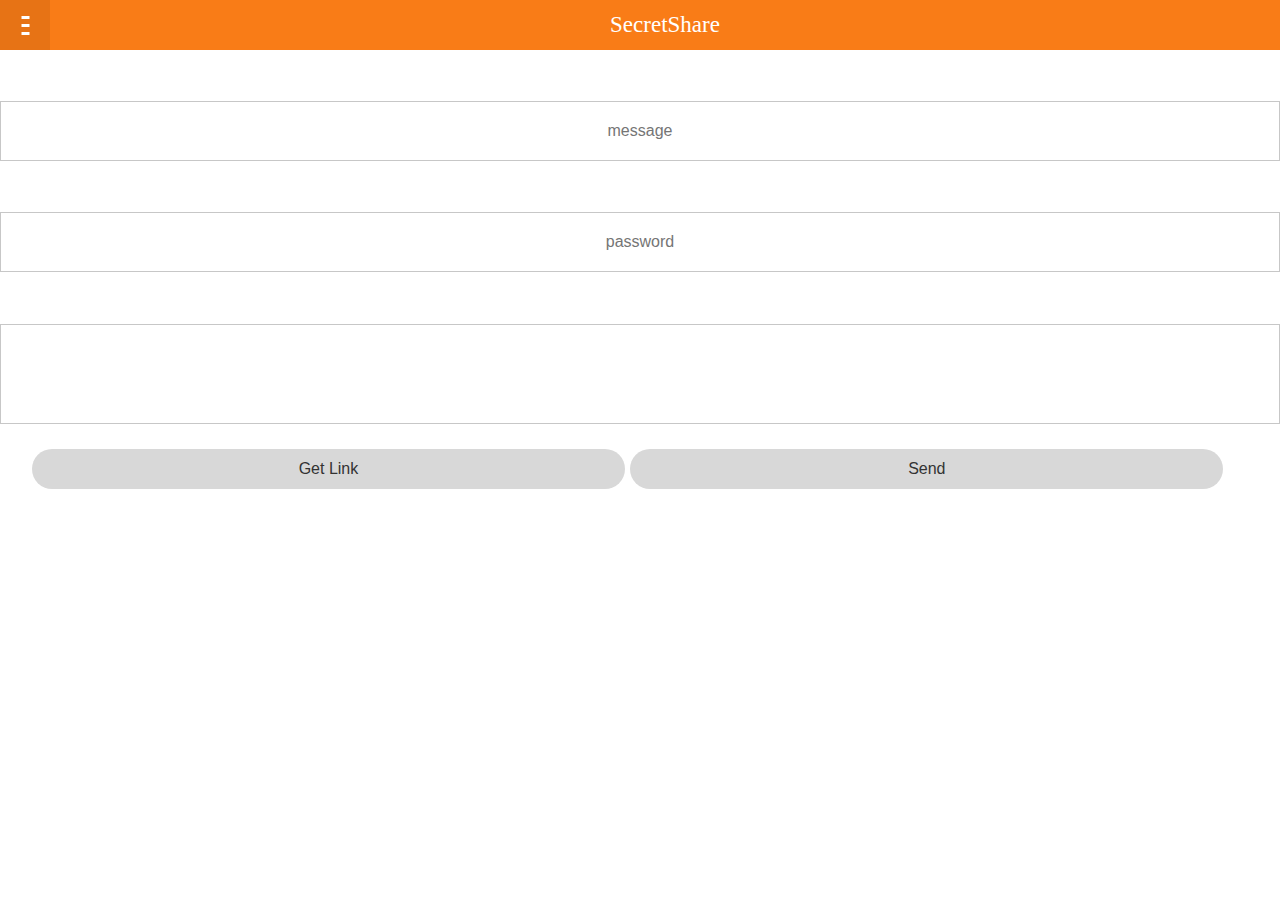
==== commit 6c631dfd: "Bug fixes v0.2" ====
--- a/index.html
+++ b/index.html
@@ -72,7 +72,6 @@
               <h1>Fetching URL. <br/>Please wait</h1>
                 <p><progress></progress></p>
             </div>
-            <menu role=""><button class="full">Cancel</button></menu>
           </form>
         </article>
 
